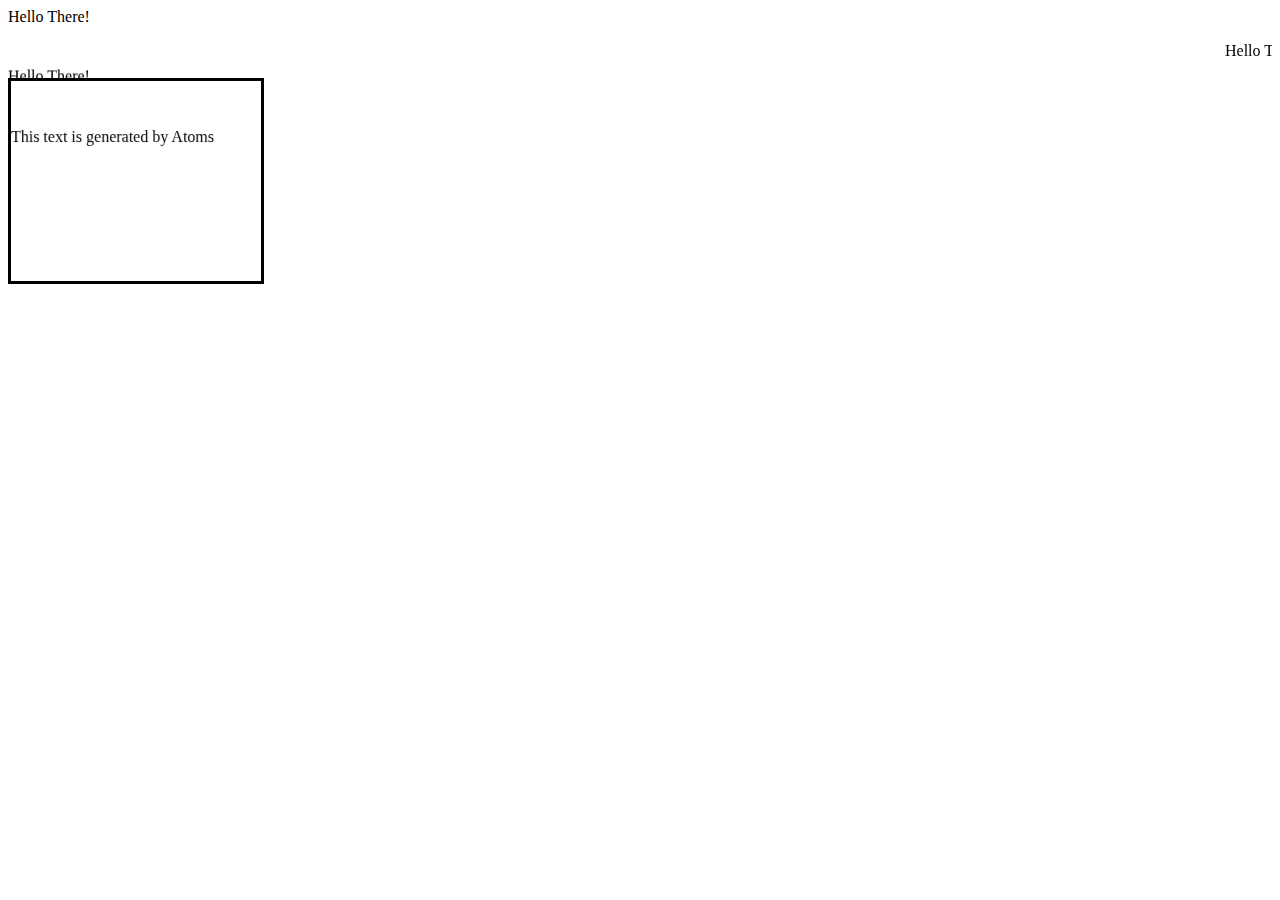
==== index.html @ 0fe6c533 "added index.html" ====
<html>

<head>
<title> My first web page </title>
</head>

<body>
<p> Hello There! </p>
<marquee>Hello There!!</marquee>
<marquee direction="up">Hello There!</marquee>
<marquee direction="down" width="250" height="200" behavior="alternate" style="border:solid">
  <marquee behavior="alternate">
    This text is generated by Atoms
  </marquee>
</marquee>
</body>

</html>
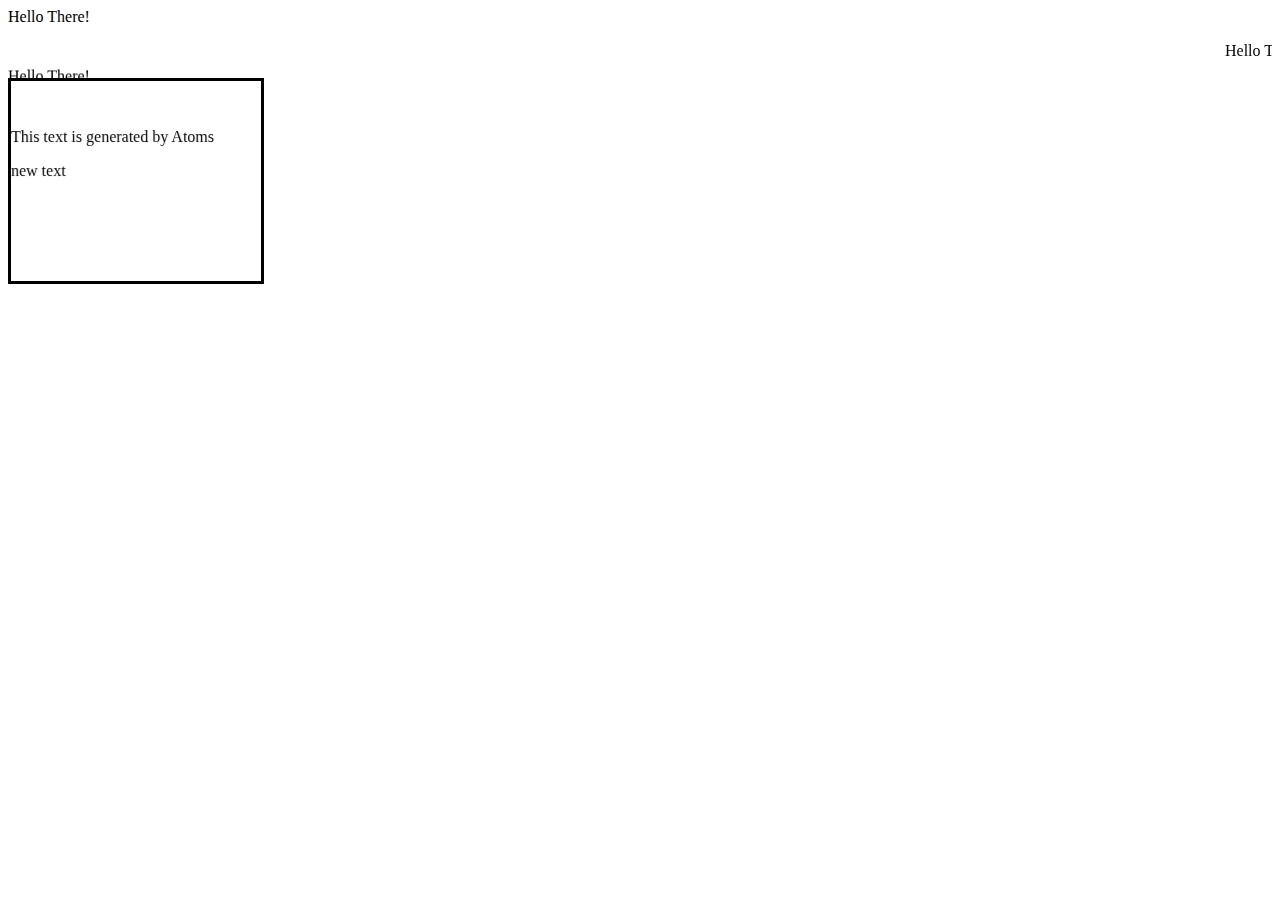
==== commit 67fc95e4: "edited html" ====
--- a/index.html
+++ b/index.html
@@ -11,6 +11,8 @@
 <marquee direction="down" width="250" height="200" behavior="alternate" style="border:solid">
   <marquee behavior="alternate">
     This text is generated by Atoms
+
+    <p> new text </p>
   </marquee>
 </marquee>
 </body>
